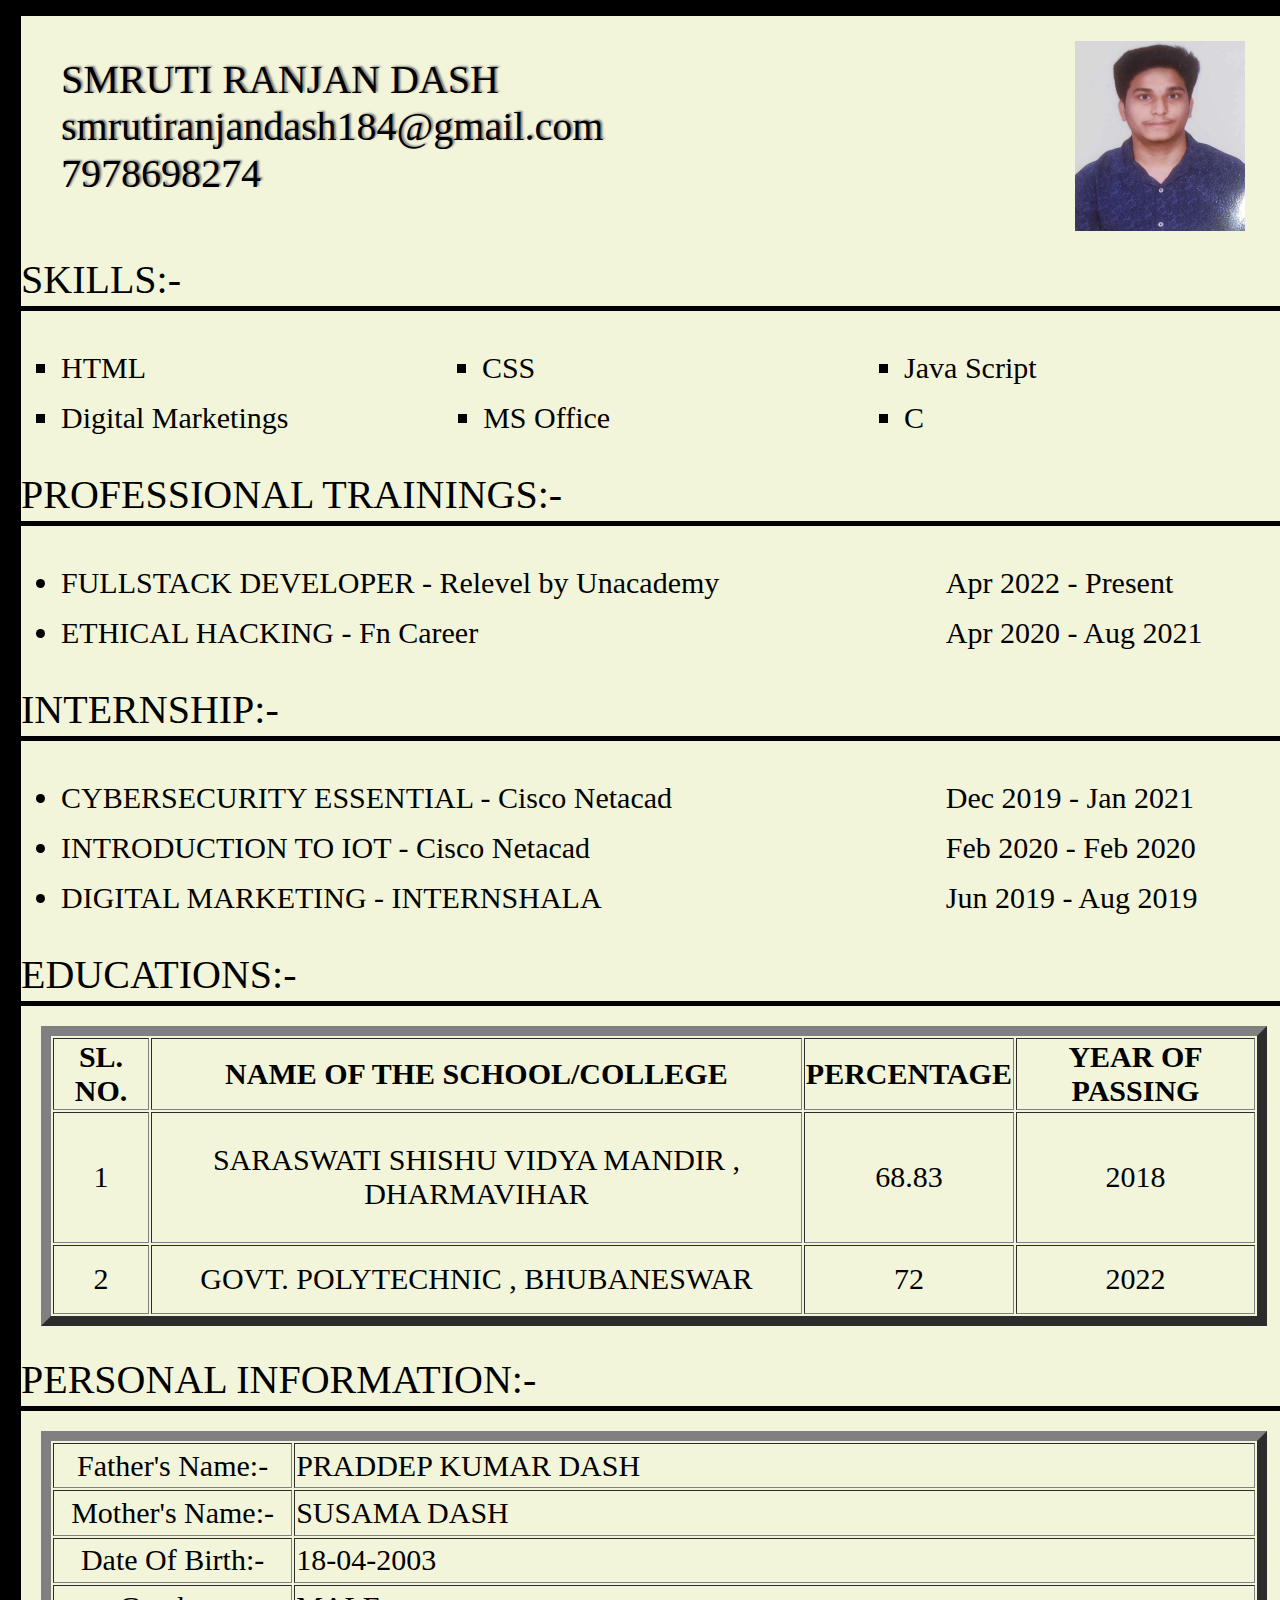
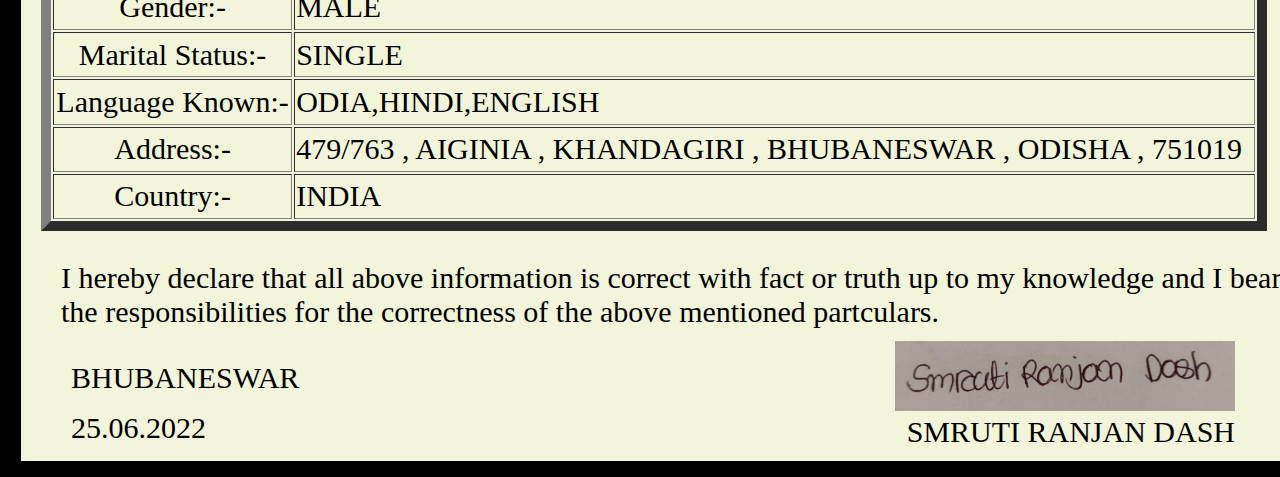
==== index.html @ adcff2b1 "Add files via upload" ====
<!DOCTYPE html>
<html>
<head>
    <meta charset="utf-8">
    <meta name="viewport" content="width=device-width, initial-scale=1">
    <title>RESUME</title>
    <style type="text/css">
        body{
            background: #000000;
        }
        .main{
            margin-left: 5px;
            padding: 0px;
            background: #f2f5da;
            min-height: 500px;
            width: 100%;
            border: 8px solid black;
            font-family: inherit;        
        }
        .row1{
            width: 100%;
            height: 220px;
        }
        .row2{
            width: 100%;
            height: 50px;
            border-bottom: 5px solid black;
            font-size: 40px;
            margin-top: 20px;
        }
        .row3{
            margin-top: 10px;
            width: 100%;
            height: 130px;
            /*border: 2px solid black;*/
        }
        .row4{
             width: 100%;
            height: 50px;
            border-bottom: 5px solid black;
            font-size: 40px;
            margin-top: 20px;
        }
        .row5{
            margin-top: 10px;
            width: 100%;
            height: 150px;
        }
        .row6{
            width: 100%;
            height: 50px;
            border-bottom: 5px solid black;
            font-size: 40px;;
        }
        .row7{
            margin-top: 10px;
            height: 200px;
            width: 100%;
        }
        .row8{
            width: 100%;
            height: 50px;
            border-bottom: 5px solid black;
            font-size: 40px;
        }
        .row9{
            height: 300px;
            width: 100%;
            font-size: 30px;
            margin: 20px 20px 20px 20px;     
        }
        .row10{
            margin-top: 30px;
            width: 100%;
            height: 50px;
            border-bottom: 5px solid black;
            font-size: 40px;
        }
        .row11{
            height: 400px;
            width: 100%;
            font-size: 30px;
            margin: 20px 20px 20px 20px; 
        }
        .row12{
            margin-top: 10px;
            width: 100%;
            min-height: 80px;
            font-size: 30px;
        }
        .row13{
            /*margin-top: 10px;*/
            width: 100%;
            height: 70px;
        }
        .row14{
            width: 100%;
            height: 50px;
        }
        .row1col1{
            font-size: 40px;
            float: left;
            text-shadow: 2px -1px 2px grey;
        }
        .row1col2{
            margin-right: 40px;
            margin-top: 25px;
            float: right;    
             }

        .row3row1{
            width: 33.3%;
            height: 50px;
            font-size: 30px;
            float: left;
        }
        .row3row2{
            width: 33.3%;
            height: 50px;
            font-size: 30px;
            float: left;
        }
        .row3row3{
            width: 33.3%;
            height: 50px;
            font-size: 30px;
            float: left;
        }
        .row3col1{
            width: 33.3%;
            height: 50px;
            font-size: 30px;
            float: right;
        }
        .row3col2{
            width: 33.3%;
            height: 50px;
            font-size: 30px;
            float: right;
        }
        .row3col3{
            width: 33.3%;
            height: 50px;
            font-size: 30px;
            float: right;
        }
        .row5row1{
            width: 70%;
            height: 50px;
            font-size: 30px;
            float: left;
        }
        .row5col2{
            width: 30%;
            height: 50px;
            font-size: 30px;
            float: left;
        }
        .row5col1{
            width: 30%;
            height: 50px;
            font-size: 30px;
            float: right;
        }
        .row5row2{
            width: 70%;
            height: 50px;
            font-size: 30px;
            float: right;
        }
        .row7row1{
            width: 70%;
            height: 50px;
            font-size: 30px;
            float: left;
        }
        .row7col2{
            width: 30%;
            height: 50px;
            font-size: 30px;
            float: left;
        }
        .row7col1{
            width: 30%;
            height: 50px;
            font-size: 30px;
            float: right;
        }
        .row7row2{
            width: 70%;
            height: 50px;
            font-size: 30px;
            float: right;
        }
        .row7row3{
            width: 70%;
            height: 50px;
            font-size: 30px;
            float: left;
        }
        .row7col3{
            width: 30%;
            height: 50px;
            font-size: 30px;
            float: right;
        }
        .row13col1{
            width: 40%;
            height: 40px;
            float: left;
            margin-left: 50px;
            text-align: left;
            margin-top: 20px;
            font-size: 30px;
        }
        .row13col2{
            width: 40%;
            float: right;
            margin-right: 50px;
            text-align: right;
        }
        .row14col1{
            float: left;
            width: 45%;
            height: 50px;
            font-size: 30px;
            text-align: left;
            margin-left: 50px;
        }
        .row14col2{
            float: right;
            width: 45%;
            height: 50px;
            font-size: 30px;
            text-align: right;
            margin-right: 50px;
        }
    </style>
</head>
<body>
    <div class="main">
        <div class="row1">
            <div class="row1col1">
                <ul type="none">
                    <li>SMRUTI RANJAN DASH</a></li>
                    <li>smrutiranjandash184@gmail.com</li>
                    <li>7978698274</li>
                </ul>
            </div>
            <div class="row1col2"> <img src="SMRUTI RANJAN DASH (PHOTO).jpg" width="170px" height="190px"></div>
        </div>
        <div class="row2">SKILLS:-</div>
        <div class="row3">
            <div class="row3row1"><ul type="square"><li>HTML</li></ul></div>
            <div class="row3col1"><ul type="square"><li>Java Script</li></ul></div>
            <div class="row3row2"><ul type="square"><li>CSS</li></ul></div>
            <div class="row3col2"><ul type="square"><li>C</li></ul></div>
            <div class="row3row3"><ul type="square"><li>Digital Marketings</li></ul></div>
            <div class="row3col3"><ul type="square"><li>MS Office</li></ul></div>
        </div>
        <div class="row4">PROFESSIONAL TRAININGS:-</div>
        <div class="row5">
            <div class="row5row1"><ul type="disc"><li>FULLSTACK DEVELOPER - Relevel by Unacademy</li></ul></div>
            <div class="row5col2"><ul type="none"><li>Apr 2022 - Present</li></ul></div>
            <div class="row5col1"><ul type="none"><li>Apr 2020 - Aug 2021</li></ul></div>
            <div class="row5row2"><ul type="disc"><li>ETHICAL HACKING - Fn Career</li></ul></div>
        </div>
        <div class="row6">INTERNSHIP:-</div>
        <div class="row7">
            <div class="row7row1"><ul type="disc"><li>CYBERSECURITY ESSENTIAL - Cisco Netacad </div>
            <div class="row7col2"><ul type="none"><li>Dec 2019 - Jan 2021</div>
            <div class="row7col1"><ul type="none"><li>Feb 2020 - Feb 2020</div>
            <div class="row7row2"><ul type="disc"><li>INTRODUCTION TO IOT - Cisco Netacad</div>
            <div class="row7row3"><ul type="disc"><li>DIGITAL MARKETING - INTERNSHALA</div>
            <div class="row7col3"><ul type="none"><li>Jun 2019 - Aug 2019</div>
        </div>
        <div class="row8">EDUCATIONS:-</div>
        <div class="row9">
            <table border="10" style="width: 97%;" height="300px">
                <thead>
            <tr>
            <th><center>SL. NO.</center></th>
            <th><center>NAME OF THE SCHOOL/COLLEGE</center></th>
            <th><center>PERCENTAGE</center></th>
            <th><center>YEAR OF PASSING</center></th>
        </tr>
        </thead>
        <tbody>
            <tr>
                <td><center>1</center></td>
                <td><center>SARASWATI SHISHU VIDYA MANDIR , DHARMAVIHAR</center></td>
                <td><center>68.83</center></td>
                <td><center>2018</td>
            </tr>
            <tr>
                <td><center>2</center></td>
                <td><center>GOVT. POLYTECHNIC , BHUBANESWAR</center></td>
                <td><center>72</center></td>
                <td><center>2022</center></td>
            </tr>
        </tbody>
    </table>
        </div>
        <div class="row10">PERSONAL INFORMATION:-</div>
        <div class="row11">
            <table border="10" style="width: 97%;" height="400px">
        <tbody>
            <tr>
                <td><center>Father's Name:-</center></td>
                <td>PRADDEP KUMAR DASH</td>
            </tr>
            <tr>
                <td><center>Mother's Name:-</center></td>
                <td>SUSAMA DASH</td>
            </tr>
            <tr>
                <td><center>Date Of Birth:-</center></td>
                <td>18-04-2003</td>
            </tr>
            <tr>
                <td><center>Gender:-</center></td>
                <td>MALE</td>
            </tr>
            <tr>
                <td><center>Marital Status:-</center></td>
                <td>SINGLE</td>
            </tr>
            <tr>
                <td><center>Language Known:-</center></td>
                <td>ODIA,HINDI,ENGLISH</td>
            </tr>
            <tr>
                <td><center>Address:-</center></td>
                <td>479/763 , AIGINIA , KHANDAGIRI , BHUBANESWAR , ODISHA , 751019</td>
            </tr>
            <tr>
                <td><center>Country:-</center></td>
                <td>INDIA</td>
            </tr>
          </tbody>
      </table>
        </div>
       <div class="row12">
        <div class="row12row1">
        <ul type="none"><li>I hereby declare that all above information is correct with fact or truth up to my knowledge and I bear the responsibilities for the correctness of the above mentioned partculars.</li></ul></div>
       </div>
       <div class="row13">
        <div class="row13col1">BHUBANESWAR</div>
           <div class="row13col2" > <img src="SMRUTI RANJAN DASH (SIGN).jpeg" width="340px" height="70px"> </div>
       </div>
       <div class="row14">
           <div class="row14col1">25.06.2022</div>
           <div class="row14col2"> SMRUTI RANJAN DASH</div>
       </div>
    </div>
</body>
</html>
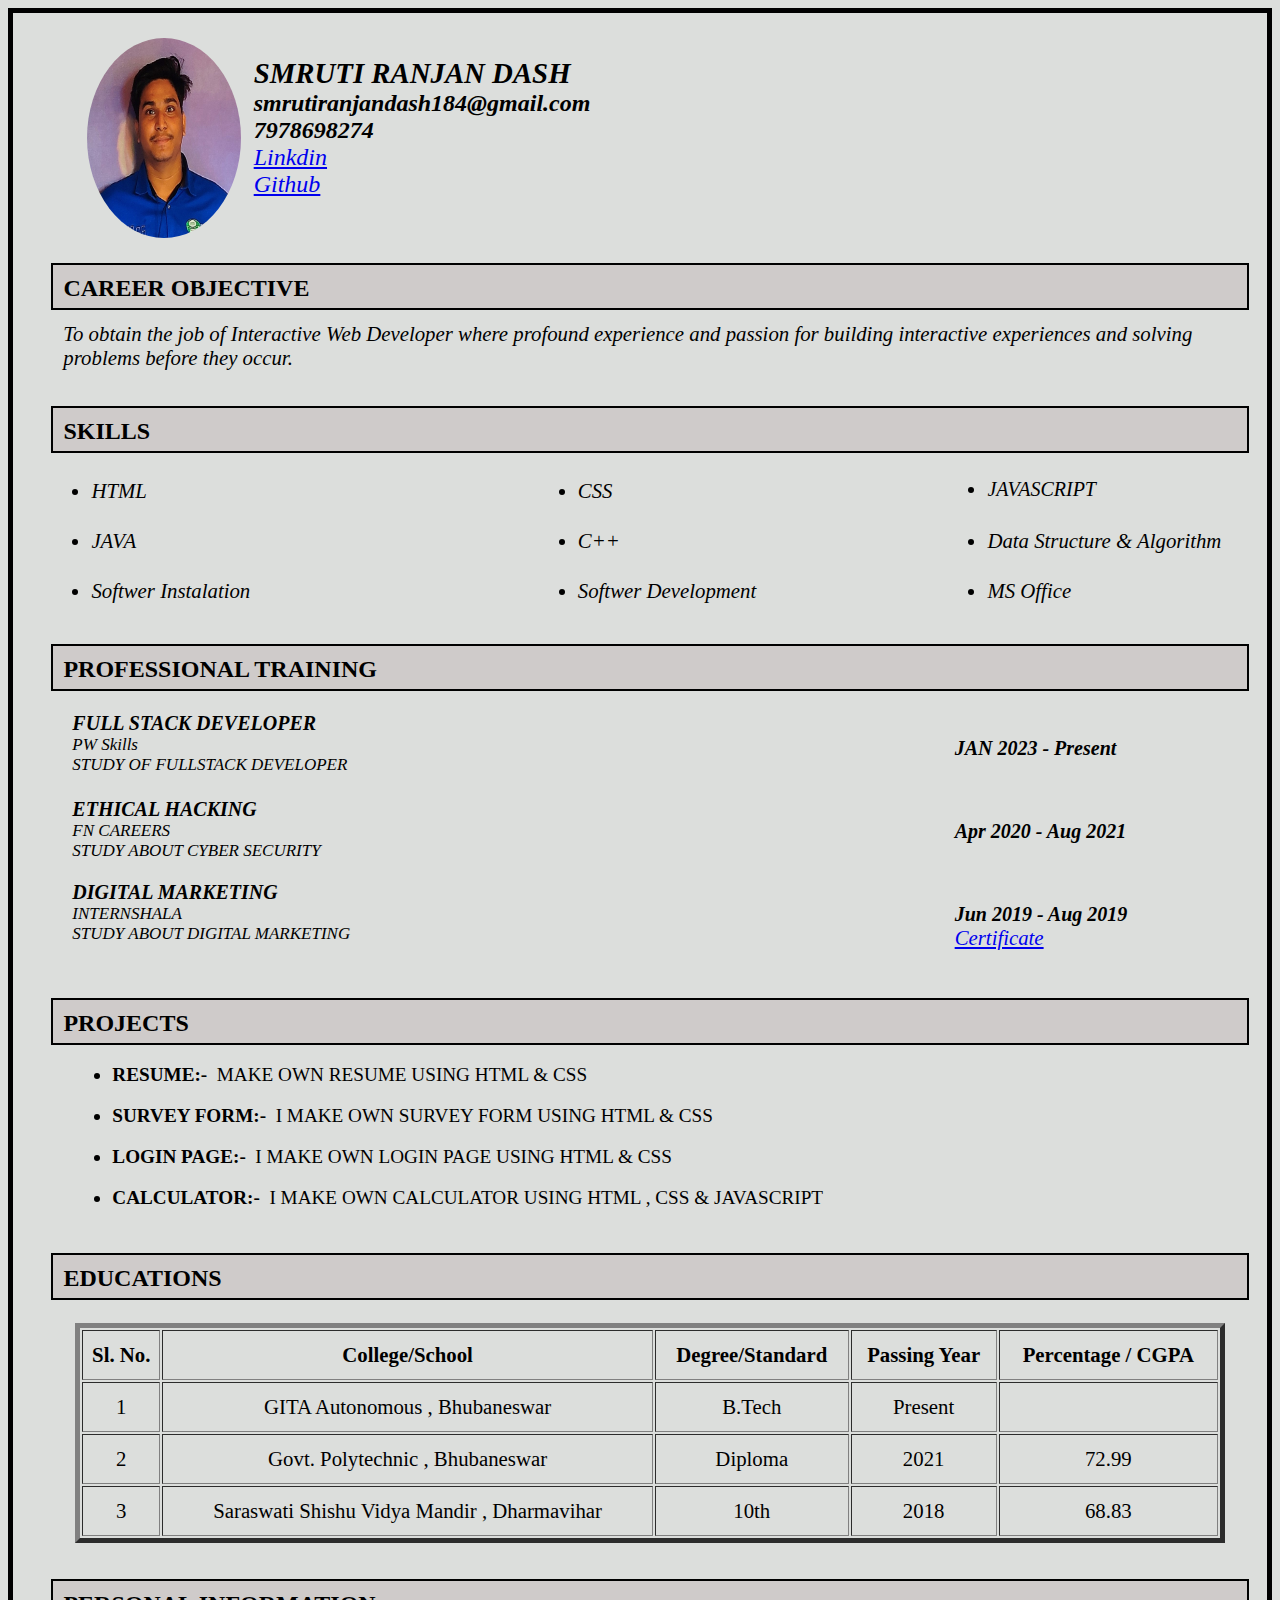
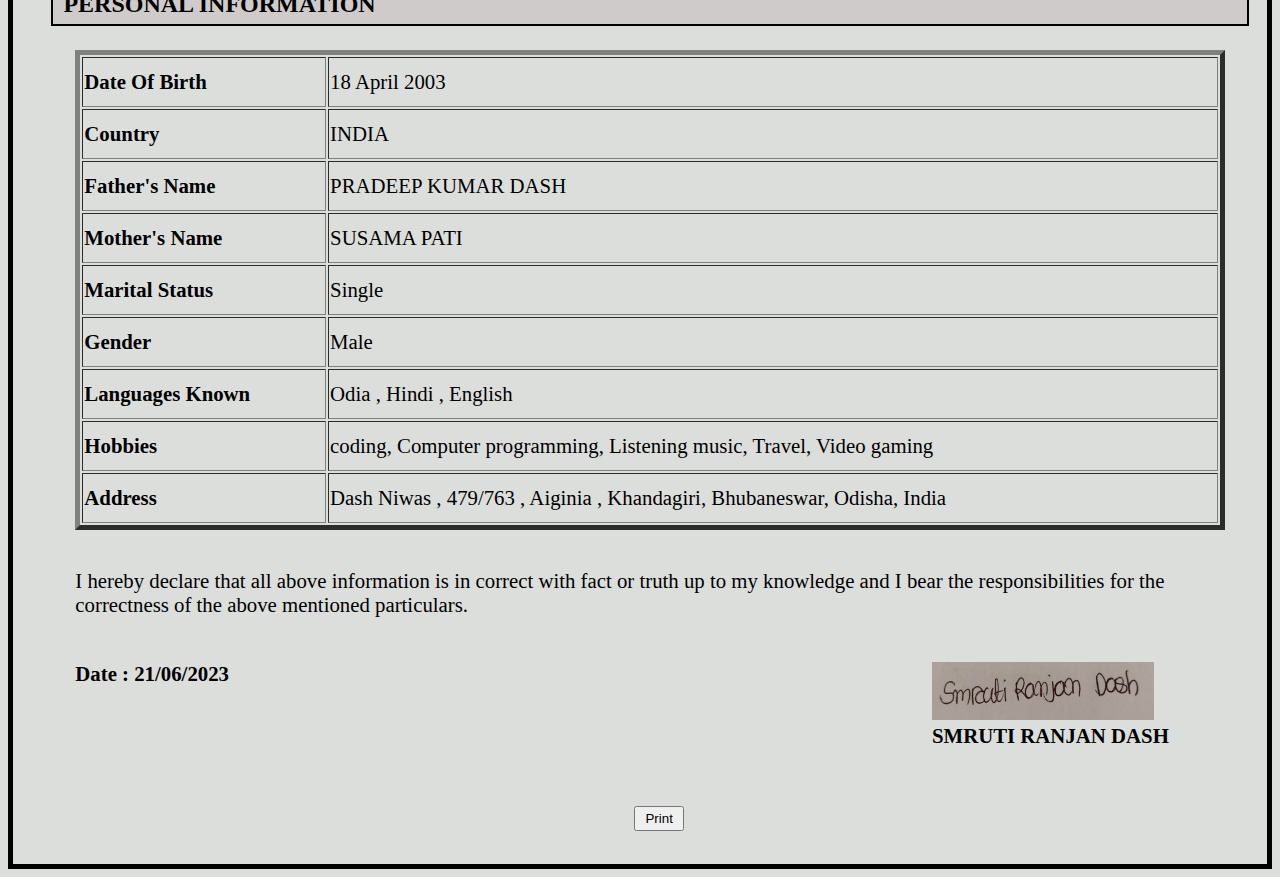
==== commit a2206b7a: "Add files via upload" ====
--- a/index.html
+++ b/index.html
@@ -1,357 +1,535 @@
 <!DOCTYPE html>
 <html>
 <head>
-    <meta charset="utf-8">
-    <meta name="viewport" content="width=device-width, initial-scale=1">
-    <title>RESUME</title>
-    <style type="text/css">
-        body{
-            background: #000000;
-        }
-        .main{
-            margin-left: 5px;
-            padding: 0px;
-            background: #f2f5da;
-            min-height: 500px;
-            width: 100%;
-            border: 8px solid black;
-            font-family: inherit;        
-        }
-        .row1{
-            width: 100%;
-            height: 220px;
-        }
-        .row2{
-            width: 100%;
-            height: 50px;
-            border-bottom: 5px solid black;
-            font-size: 40px;
-            margin-top: 20px;
-        }
-        .row3{
-            margin-top: 10px;
-            width: 100%;
-            height: 130px;
-            /*border: 2px solid black;*/
-        }
-        .row4{
-             width: 100%;
-            height: 50px;
-            border-bottom: 5px solid black;
-            font-size: 40px;
-            margin-top: 20px;
-        }
-        .row5{
-            margin-top: 10px;
-            width: 100%;
-            height: 150px;
-        }
-        .row6{
-            width: 100%;
-            height: 50px;
-            border-bottom: 5px solid black;
-            font-size: 40px;;
-        }
-        .row7{
-            margin-top: 10px;
-            height: 200px;
-            width: 100%;
-        }
-        .row8{
-            width: 100%;
-            height: 50px;
-            border-bottom: 5px solid black;
-            font-size: 40px;
-        }
-        .row9{
-            height: 300px;
-            width: 100%;
-            font-size: 30px;
-            margin: 20px 20px 20px 20px;     
-        }
-        .row10{
-            margin-top: 30px;
-            width: 100%;
-            height: 50px;
-            border-bottom: 5px solid black;
-            font-size: 40px;
-        }
-        .row11{
-            height: 400px;
-            width: 100%;
-            font-size: 30px;
-            margin: 20px 20px 20px 20px; 
-        }
-        .row12{
-            margin-top: 10px;
-            width: 100%;
-            min-height: 80px;
-            font-size: 30px;
-        }
-        .row13{
-            /*margin-top: 10px;*/
-            width: 100%;
-            height: 70px;
-        }
-        .row14{
-            width: 100%;
-            height: 50px;
-        }
-        .row1col1{
-            font-size: 40px;
-            float: left;
-            text-shadow: 2px -1px 2px grey;
-        }
-        .row1col2{
-            margin-right: 40px;
-            margin-top: 25px;
-            float: right;    
-             }
-
-        .row3row1{
-            width: 33.3%;
-            height: 50px;
-            font-size: 30px;
-            float: left;
-        }
-        .row3row2{
-            width: 33.3%;
-            height: 50px;
-            font-size: 30px;
-            float: left;
-        }
-        .row3row3{
-            width: 33.3%;
-            height: 50px;
-            font-size: 30px;
-            float: left;
-        }
-        .row3col1{
-            width: 33.3%;
-            height: 50px;
-            font-size: 30px;
-            float: right;
-        }
-        .row3col2{
-            width: 33.3%;
-            height: 50px;
-            font-size: 30px;
-            float: right;
-        }
-        .row3col3{
-            width: 33.3%;
-            height: 50px;
-            font-size: 30px;
-            float: right;
-        }
-        .row5row1{
-            width: 70%;
-            height: 50px;
-            font-size: 30px;
-            float: left;
-        }
-        .row5col2{
-            width: 30%;
-            height: 50px;
-            font-size: 30px;
-            float: left;
-        }
-        .row5col1{
-            width: 30%;
-            height: 50px;
-            font-size: 30px;
-            float: right;
-        }
-        .row5row2{
-            width: 70%;
-            height: 50px;
-            font-size: 30px;
-            float: right;
-        }
-        .row7row1{
-            width: 70%;
-            height: 50px;
-            font-size: 30px;
-            float: left;
-        }
-        .row7col2{
-            width: 30%;
-            height: 50px;
-            font-size: 30px;
-            float: left;
-        }
-        .row7col1{
-            width: 30%;
-            height: 50px;
-            font-size: 30px;
-            float: right;
-        }
-        .row7row2{
-            width: 70%;
-            height: 50px;
-            font-size: 30px;
-            float: right;
-        }
-        .row7row3{
-            width: 70%;
-            height: 50px;
-            font-size: 30px;
-            float: left;
-        }
-        .row7col3{
-            width: 30%;
-            height: 50px;
-            font-size: 30px;
-            float: right;
-        }
-        .row13col1{
-            width: 40%;
-            height: 40px;
-            float: left;
-            margin-left: 50px;
-            text-align: left;
-            margin-top: 20px;
-            font-size: 30px;
-        }
-        .row13col2{
-            width: 40%;
-            float: right;
-            margin-right: 50px;
-            text-align: right;
-        }
-        .row14col1{
-            float: left;
-            width: 45%;
-            height: 50px;
-            font-size: 30px;
-            text-align: left;
-            margin-left: 50px;
-        }
-        .row14col2{
-            float: right;
-            width: 45%;
-            height: 50px;
-            font-size: 30px;
-            text-align: right;
-            margin-right: 50px;
-        }
-    </style>
+	<meta charset="utf-8">
+	<meta name="viewport" content="width=device-width, initial-scale=1">
+	<title>RESUME</title>
+
+	<style type="text/css">
+		body{
+			padding: 0% 0% 0% 3%;
+			border: 5px solid black;
+			background: #dcdedc;
+		}
+		.main{
+			width: 98.5%;
+			min-height: 100%;
+		}
+		.row1{
+			padding: 0% 0% 0% 3%;
+			height: 250px;
+			font-style: italic;
+		}
+		.row1col1{
+			width: 40%;
+			position: absolute;
+		}
+		.image{
+			float: left;
+			margin-top: 4.9%;
+			width: 200px;
+			height: 200px;
+			border-radius: 100%;
+			overflow: hidden;
+			background-color: blue;
+			width: 30%;
+			height: 200px;
+		}
+		.row1col2{
+			padding: 2% 0 0 13%;
+			position: absolute;
+		}
+		.row2{
+			height: 33px;
+			border: 2px solid black;
+			padding: 10px 0px 0px 10px; 
+			font-size: 150%;
+			background: #cfcbca;
+		}
+		.row3{
+			padding: 1%;
+			height: 100%;
+			font-size: 130%;
+			font-style: italic;
+			position: relative;
+			padding-bottom: 3%;
+		}
+		.row4{
+			height: 33px;
+			border: 2px solid black;
+			padding: 10px 0px 0px 10px; 
+			font-size: 150%;
+			position: relative;
+			background: #cfcbca;
+		}
+		.row5{
+			padding: 5px 0px 0px 0px;
+			height: 110%;
+			font-style: italic;
+		}
+		.row5row1{
+			height: 50px;
+		}
+		.row5row1col1{
+			font-size: 130%;
+			position: absolute;
+		}
+		.row5row1col2{
+			padding-left: 38%;
+			font-size: 130%;
+			position: absolute;
+		}
+		.row5row1col3{
+			font-size: 20px;
+			position: absolute;
+			padding-left: 70%;
+		}
+		.row5row2{
+			height: 50px;
+		}
+		.row5row2col1{
+			font-size: 130%;
+			position: absolute;
+		}
+		.row5row2col2{
+			padding-left: 38%;
+			font-size: 130%;
+			position: absolute;
+		}
+		.row5row2col3{
+			font-size: 130%;
+			position: absolute;
+			padding-left: 70%;
+		}
+		.row5row3{
+			height: 50px;
+			padding-bottom: 3%;
+		}
+		.row5row3col1{
+			font-size: 130%;
+			position: absolute;
+		}
+		.row5row3col2{
+			padding-left: 38%;
+			font-size: 130%;
+			position: absolute;
+		}
+		.row5row3col3{
+			font-size: 130%;
+			position: absolute;
+			padding-left: 70%;
+		}
+		.row6{
+			height: 33px;
+			border: 2px solid black;
+			padding: 10px 0px 0px 10px; 
+			font-size: 150%;
+			position: relative;
+			background: #cfcbca;
+		}
+		.row7{
+			padding: 1.75% 0 3% 1.75%;
+			height: 250px;
+			font-style: italic;
+		}
+		.row7row1col1{
+			height: 20%;
+			position: absolute;
+			font-size: 130%;
+		}
+		.row7row1col2{
+			position: relative;
+			padding-left: 75%;
+			font-size: 130%;
+		}
+		.row7row2col1{
+			padding-top: 3%;
+			height: 20%;
+			position: absolute;
+			font-size: 130%;
+		}
+		.row7row2col2{
+			padding-top: 3%;
+			position: relative;
+			padding-left: 75%;
+			font-size: 130%;
+		}
+		.row7row3col1{
+			padding-top: 3%;
+			height: 20%;
+			position: absolute;
+			font-size: 130%;
+		}
+		.row7row3col2{
+			padding-top: 3%;
+			position: relative;
+			padding-left: 75%;
+			font-size: 130%;
+		}
+		.row8{
+			height: 33px;
+			border: 2px solid black;
+			padding: 10px 0px 0px 10px; 
+			font-size: 150%;
+			position: relative;
+			background: #cfcbca;
+		}
+		.row9{
+			padding: 0 0 2% 1.75%;
+			height: 100%;
+		}
+		.row9row1{
+			font-size: 120%;
+		}
+		.row9row2{
+			font-size: 120%;
+		}
+		.row9row3{
+			font-size: 120%;
+		}
+		.row9row4{
+			font-size: 120%;
+		}
+		.row10{
+			height: 33px;
+			border: 2px solid black;
+			padding: 10px 0px 0px 10px; 
+			font-size: 150%;
+			position: relative;
+			background: #cfcbca;
+		}
+		tr {
+  			height: 50px;
+		}
+		.row11{
+			padding: 2% 2% 3% 2%;
+			font-size: 130%;
+		}
+		.row12{
+			height: 33px;
+			border: 2px solid black;
+			padding: 10px 0px 0px 10px; 
+			font-size: 150%;
+			position: relative;
+			background: #cfcbca;
+		}
+		.row13{
+			padding: 2% 2% 0% 2%;
+			font-size: 130%;
+
+		}
+		.row14{
+			padding: 1.5% 0 2% 2%;
+			font-size: 130%;
+		}
+		.row15{
+			weight: 100%;
+			height: 100%;
+			padding: 0 0 0 2%;
+		}
+		.row15col1{
+			font-size: 130%;
+			position: absolute;
+		}
+		.row15col2row1{
+			padding-left: 73%;
+			position: relative;
+		}
+		.row15col2row2{
+			font-size: 130%;
+			padding-left: 73%;
+			padding-bottom: 5%;
+		}
+	</style>
 </head>
 <body>
-    <div class="main">
-        <div class="row1">
-            <div class="row1col1">
-                <ul type="none">
-                    <li>SMRUTI RANJAN DASH</a></li>
-                    <li>smrutiranjandash184@gmail.com</li>
-                    <li>7978698274</li>
-                </ul>
-            </div>
-            <div class="row1col2"> <img src="SMRUTI RANJAN DASH (PHOTO).jpg" width="170px" height="190px"></div>
-        </div>
-        <div class="row2">SKILLS:-</div>
-        <div class="row3">
-            <div class="row3row1"><ul type="square"><li>HTML</li></ul></div>
-            <div class="row3col1"><ul type="square"><li>Java Script</li></ul></div>
-            <div class="row3row2"><ul type="square"><li>CSS</li></ul></div>
-            <div class="row3col2"><ul type="square"><li>C</li></ul></div>
-            <div class="row3row3"><ul type="square"><li>Digital Marketings</li></ul></div>
-            <div class="row3col3"><ul type="square"><li>MS Office</li></ul></div>
-        </div>
-        <div class="row4">PROFESSIONAL TRAININGS:-</div>
-        <div class="row5">
-            <div class="row5row1"><ul type="disc"><li>FULLSTACK DEVELOPER - Relevel by Unacademy</li></ul></div>
-            <div class="row5col2"><ul type="none"><li>Apr 2022 - Present</li></ul></div>
-            <div class="row5col1"><ul type="none"><li>Apr 2020 - Aug 2021</li></ul></div>
-            <div class="row5row2"><ul type="disc"><li>ETHICAL HACKING - Fn Career</li></ul></div>
-        </div>
-        <div class="row6">INTERNSHIP:-</div>
-        <div class="row7">
-            <div class="row7row1"><ul type="disc"><li>CYBERSECURITY ESSENTIAL - Cisco Netacad </div>
-            <div class="row7col2"><ul type="none"><li>Dec 2019 - Jan 2021</div>
-            <div class="row7col1"><ul type="none"><li>Feb 2020 - Feb 2020</div>
-            <div class="row7row2"><ul type="disc"><li>INTRODUCTION TO IOT - Cisco Netacad</div>
-            <div class="row7row3"><ul type="disc"><li>DIGITAL MARKETING - INTERNSHALA</div>
-            <div class="row7col3"><ul type="none"><li>Jun 2019 - Aug 2019</div>
-        </div>
-        <div class="row8">EDUCATIONS:-</div>
-        <div class="row9">
-            <table border="10" style="width: 97%;" height="300px">
-                <thead>
-            <tr>
-            <th><center>SL. NO.</center></th>
-            <th><center>NAME OF THE SCHOOL/COLLEGE</center></th>
-            <th><center>PERCENTAGE</center></th>
-            <th><center>YEAR OF PASSING</center></th>
-        </tr>
-        </thead>
-        <tbody>
-            <tr>
-                <td><center>1</center></td>
-                <td><center>SARASWATI SHISHU VIDYA MANDIR , DHARMAVIHAR</center></td>
-                <td><center>68.83</center></td>
-                <td><center>2018</td>
-            </tr>
-            <tr>
-                <td><center>2</center></td>
-                <td><center>GOVT. POLYTECHNIC , BHUBANESWAR</center></td>
-                <td><center>72</center></td>
-                <td><center>2022</center></td>
-            </tr>
-        </tbody>
-    </table>
-        </div>
-        <div class="row10">PERSONAL INFORMATION:-</div>
-        <div class="row11">
-            <table border="10" style="width: 97%;" height="400px">
-        <tbody>
-            <tr>
-                <td><center>Father's Name:-</center></td>
-                <td>PRADDEP KUMAR DASH</td>
-            </tr>
-            <tr>
-                <td><center>Mother's Name:-</center></td>
-                <td>SUSAMA DASH</td>
-            </tr>
-            <tr>
-                <td><center>Date Of Birth:-</center></td>
-                <td>18-04-2003</td>
-            </tr>
-            <tr>
-                <td><center>Gender:-</center></td>
-                <td>MALE</td>
-            </tr>
-            <tr>
-                <td><center>Marital Status:-</center></td>
-                <td>SINGLE</td>
-            </tr>
-            <tr>
-                <td><center>Language Known:-</center></td>
-                <td>ODIA,HINDI,ENGLISH</td>
-            </tr>
-            <tr>
-                <td><center>Address:-</center></td>
-                <td>479/763 , AIGINIA , KHANDAGIRI , BHUBANESWAR , ODISHA , 751019</td>
-            </tr>
-            <tr>
-                <td><center>Country:-</center></td>
-                <td>INDIA</td>
-            </tr>
-          </tbody>
-      </table>
-        </div>
-       <div class="row12">
-        <div class="row12row1">
-        <ul type="none"><li>I hereby declare that all above information is correct with fact or truth up to my knowledge and I bear the responsibilities for the correctness of the above mentioned partculars.</li></ul></div>
-       </div>
-       <div class="row13">
-        <div class="row13col1">BHUBANESWAR</div>
-           <div class="row13col2" > <img src="SMRUTI RANJAN DASH (SIGN).jpeg" width="340px" height="70px"> </div>
-       </div>
-       <div class="row14">
-           <div class="row14col1">25.06.2022</div>
-           <div class="row14col2"> SMRUTI RANJAN DASH</div>
-       </div>
-    </div>
+	<div class="main">
+
+		<div class="row1">
+			<div class="row1col1">
+				<img class="image" src="smruti.jpg">	
+			</div>
+
+			<div class="row1col2">
+				<br/>
+				<b style="font-size: 180%;"> SMRUTI RANJAN DASH</b>
+				<br/>
+				<b style="font-size: 150%;"> smrutiranjandash184@gmail.com</b>
+				<br>
+				<b style="font-size: 150%;">7978698274</b>
+				<br>
+				<a style="font-size: 150%" href="https://www.linkedin.com/in/smruti-ranjan-dash-4a91481a4/" target="_blank">Linkdin</a>
+				<br>
+				<a style="font-size: 150%" href="https://github.com/Smruti1804" target="_blank">Github</a>
+			</div>
+
+		</div>
+
+		<div class="row2">
+			<b>CAREER OBJECTIVE</b>
+		</div>
+
+		<div class="row3">
+			To obtain the job of Interactive Web Developer where profound experience and passion for building interactive experiences and solving problems before they occur.
+		</div>
+
+		<div class="row4">
+			<b>SKILLS</b>
+		</div>
+
+		<div class="row5">
+			<div class="row5row1">
+				<div class="row5row1col1">
+					<ul>
+					<li>HTML</li>
+					</ul>
+				</div>
+
+				<div class="row5row1col2">
+					<ul>
+					<li>CSS</li>
+					</ul>
+				</div>
+
+				<div class="row5row1col3">
+					<ul>
+					<li>JAVASCRIPT</li>
+					</ul>
+				</div>
+			</div>
+
+			<div class="row5row2">
+				<div class="row5row2col1">
+					<ul>
+					<li>JAVA</li>
+					</ul>
+				</div>
+				<div class="row5row2col2">
+					<ul>
+					<li>C++</li>
+					</ul>
+				</div>
+				<div class="row5row2col3">
+					<ul>
+					<li>Data Structure & Algorithm</li>
+					</ul>
+				</div>
+			</div>
+
+			<div class="row5row3">
+				<div class="row5row3col1">
+					<ul>
+					<li>Softwer Instalation</li>
+					</ul>
+				</div>
+				<div class="row5row3col2">
+					<ul>
+					<li>Softwer Development</li>
+					</ul>
+				</div>
+				<div class="row5row3col3">
+					<ul>
+					<li>MS Office</li>
+					</ul>
+				</div>
+			</div>
+		</div>
+
+		<div class="row6">
+			<b>PROFESSIONAL TRAINING</b>
+		</div>
+
+		<div class="row7">
+			<div class="row7row1col1" style="font-size: 17px;">
+				<b style="font-size: 20px;">FULL STACK DEVELOPER</b>
+				<br/>
+				PW Skills
+				<br/>
+				STUDY OF FULLSTACK DEVELOPER
+				<br/>
+			</div>
+			<div class="row7row1col2">
+				<br/>
+				<b style="font-size: 20px;">JAN 2023 - Present</b>
+			</div>
+
+			<div class="row7row2col1" style="font-size: 17px;">
+				<b style="font-size: 20px;">
+					ETHICAL HACKING</b>
+					<br/>
+					FN CAREERS
+					<br/>
+					STUDY ABOUT CYBER SECURITY
+			</div>
+			<div class="row7row2col2">
+				<br/>
+				<b style="font-size: 20px;">Apr 2020 - Aug 2021</b>
+
+			</div>
+
+			<div class="row7row3col1" style="font-size: 17px;">
+				<b style="font-size: 20px;">
+					DIGITAL MARKETING</b>
+					<br/>
+					INTERNSHALA
+					<br/>
+					STUDY ABOUT DIGITAL MARKETING
+					<br>
+			</div>
+			<div class="row7row3col2">
+				<br/>
+				<b style="font-size: 20px;">Jun 2019 - Aug 2019</b>
+				<br/>
+				<a href="https://drive.google.com/file/d/1EXAiMTxJQuEDmoJS9wK8yMWP72U9klB8/view?usp=sharing" target="_blank">Certificate</a>
+			</div>
+		</div>
+
+		<div class="row8">
+			<b>PROJECTS</b>
+		</div>
+
+		<div class="row9">
+			<div class="row9row1">
+				<ul>
+					<li>
+						<b>RESUME:-&nbsp;</b>
+						MAKE OWN RESUME USING HTML & CSS
+					</li>
+				</ul>
+			</div>
+			<div class="row9row2">
+				<ul>
+					<li>
+						<b>SURVEY FORM:-&nbsp;</b>
+						I MAKE OWN SURVEY FORM USING HTML & CSS 
+					</li>
+				</ul>
+			</div>
+			<div class="row9row3">
+				<ul>
+					<li>
+						<b>LOGIN PAGE:-&nbsp;</b>
+						I MAKE OWN LOGIN PAGE USING HTML & CSS 
+					</li>
+				</ul>
+			</div>
+			<div class="row9row4">
+				<ul>
+					<li>
+						<b>CALCULATOR:-&nbsp;</b>
+						I MAKE OWN CALCULATOR USING HTML , CSS & JAVASCRIPT
+					</li>
+				</ul>
+			</div>
+		</div>
+
+		<div class="row10">
+			<b>EDUCATIONS</b>
+		</div>
+
+		<div class="row11">
+			<table border="5px" width="100%";>
+				<thead>
+					<tr>
+						<th><center>Sl. No.</center></th>
+						<th><center>College/School</center></th>
+						<th><center>Degree/Standard</center></th>
+						<th><center>Passing Year</center></th>
+						<th><center>Percentage / CGPA</center></th>
+					</tr>
+				</thead>
+				<tbody>
+					<tr>
+						<td><center>1</center></td>
+						<td><center>GITA Autonomous , Bhubaneswar</center></td>
+						<td><center>B.Tech</center></td>
+						<td><center>Present</center></td>
+						<td><center></center></td>
+					</tr>
+					<tr>
+						<td><center>2</center></td>
+						<td><center>Govt. Polytechnic , Bhubaneswar</center></td>
+						<td><center>Diploma</center></td>
+						<td><center>2021</center></td>
+						<td><center>72.99</center></td>
+					</tr>
+					<tr>
+						<td><center>3</center></td>
+						<td><center>Saraswati Shishu Vidya Mandir , Dharmavihar</center></td>
+						<td><center>10th</center></td>
+						<td><center>2018</center></td>
+						<td><center>68.83</center></td>
+					</tr>
+				</tbody>
+			</table>
+		</div>
+
+		<div class="row12">
+			<b>PERSONAL INFORMATION</b>
+		</div>
+
+		<div class="row13">
+			<table border="5px" width="100%">
+				<tbody >
+					<tr>
+						<td><b>Date Of Birth</b></td>
+						<td>18 April 2003</td>
+					</tr>
+					<tr>
+						<td><b>Country</b></td>
+						<td>INDIA</td>
+					</tr>
+					<tr>
+						<td><b>Father's Name</b></td>
+						<td>PRADEEP KUMAR DASH</td>
+					</tr>
+					<tr>
+						<td><b>Mother's Name</b></td>
+						<td>SUSAMA PATI</td>
+					</tr>
+					<tr>
+						<td><b>Marital Status</b></td>
+						<td>Single</td>
+					</tr>
+					<tr>
+						<td><b>Gender</b></td>
+						<td>Male</td>
+					</tr>
+					<tr>
+						<td><b>Languages Known</b></td>
+						<td> Odia , Hindi , English</td>
+					</tr>
+					<tr>
+						<td><b>Hobbies</b></td>
+						<td>coding, Computer programming, Listening music, Travel, Video gaming</td>
+					</tr>
+					<tr>
+						<td><b>Address</b></td>
+						<td>Dash Niwas , 479/763 , Aiginia , Khandagiri, Bhubaneswar, Odisha, India</td>
+					</tr>
+				</tbody>
+			</table>
+		</div>
+
+		<div class="row14">
+			<p>I hereby declare that all above information is in correct with fact or truth up to my knowledge and I bear the responsibilities for the correctness of the above mentioned particulars.</p>
+		</div>
+
+		<div class="row15">
+			<div class="row15col1">
+				<b>Date : 21/06/2023</b>
+			</div>
+			<div class="row15col2row1">
+				<img src="sign.jpeg" width="70%">
+			</div>
+			<div class="row15col2row2">
+				<b>SMRUTI RANJAN DASH</b>
+			</div>
+		</div>
+	</div>
+
+	<center><button onclick="window.print()" style="width: 50px; height: 25px; ">Print</button></center>
+
+	<p style="padding: 0.05%;"></p>
 </body>
 </html>